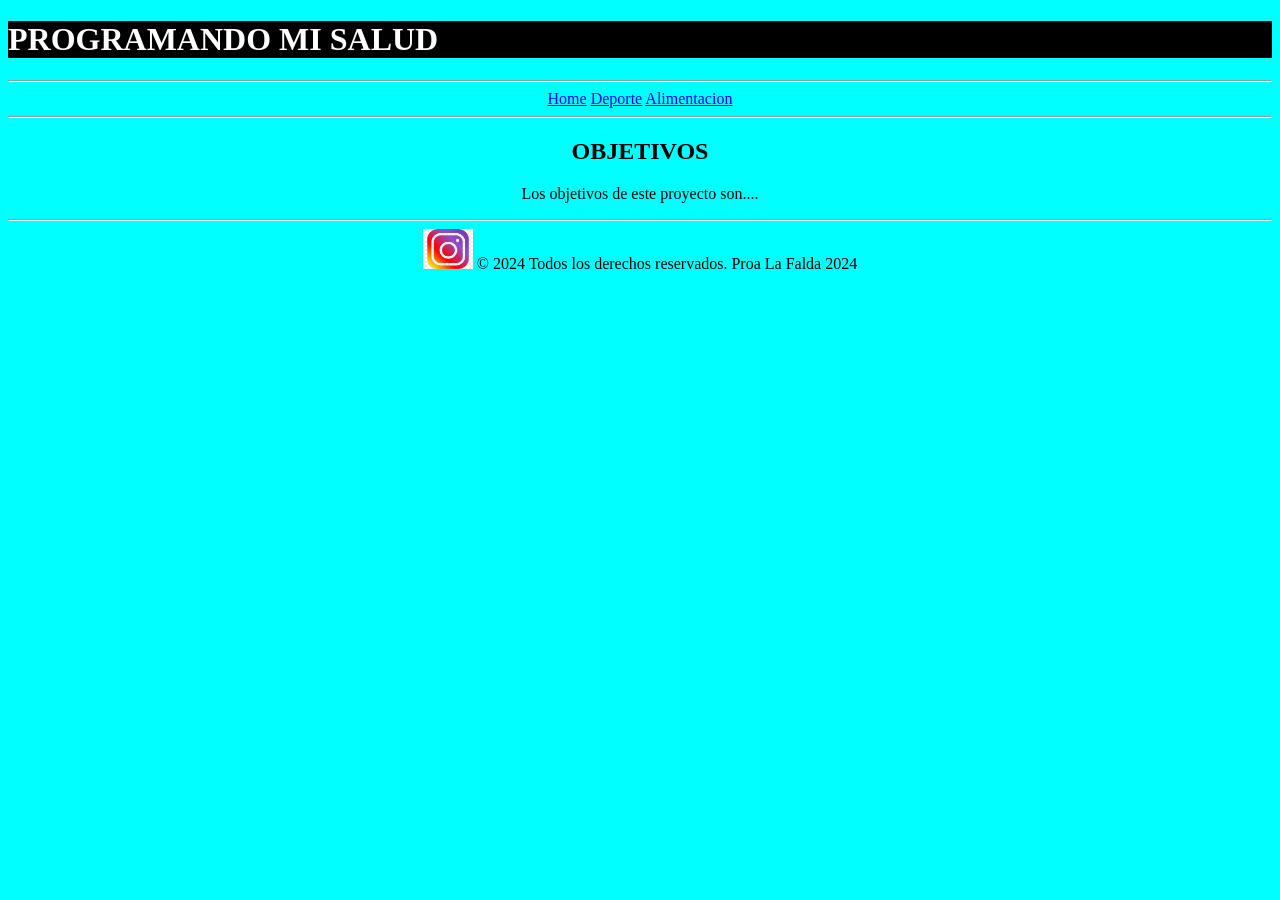
==== index.html @ e5e1e3e3 "dd" ====
<!DOCTYPE html>
<html lang="es">
<head>
    <meta charset="UTF-8">
    <meta name="viewport" content="width=device-width, initial-scale=1.0">
    <title>PMS - Home</title>
    <link rel="stylesheet" href="css/style.css">
</head>
<body>
    <header>
        <h1>PROGRAMANDO MI SALUD</h1>
    </header>
    <hr>
    <nav>
        <a href="index.html">Home</a>
        <a href="deporte.html">Deporte</a>    
        <a href="alimentacion.html">Alimentacion</a>     
    </nav> 
    <hr>
    <main>
        <H2>OBJETIVOS</H2>
        <P>Los objetivos de este proyecto son....</P>
    </main>

    <footer class="textoBlanco">
        <hr>
        <img src="img/instagram.png" alt="Logo de Instagram" width="50" height="40">
        © 2024 Todos los derechos reservados. Proa La Falda 2024
    </footer>
</body>
</html>
---- css/style.css ----
body {
    background-color: aqua;
    text-align: center;
}

header {
    background-color: black;
    color: white;
    text-align: left;
}

.textoBlanco {
    color: while;
}
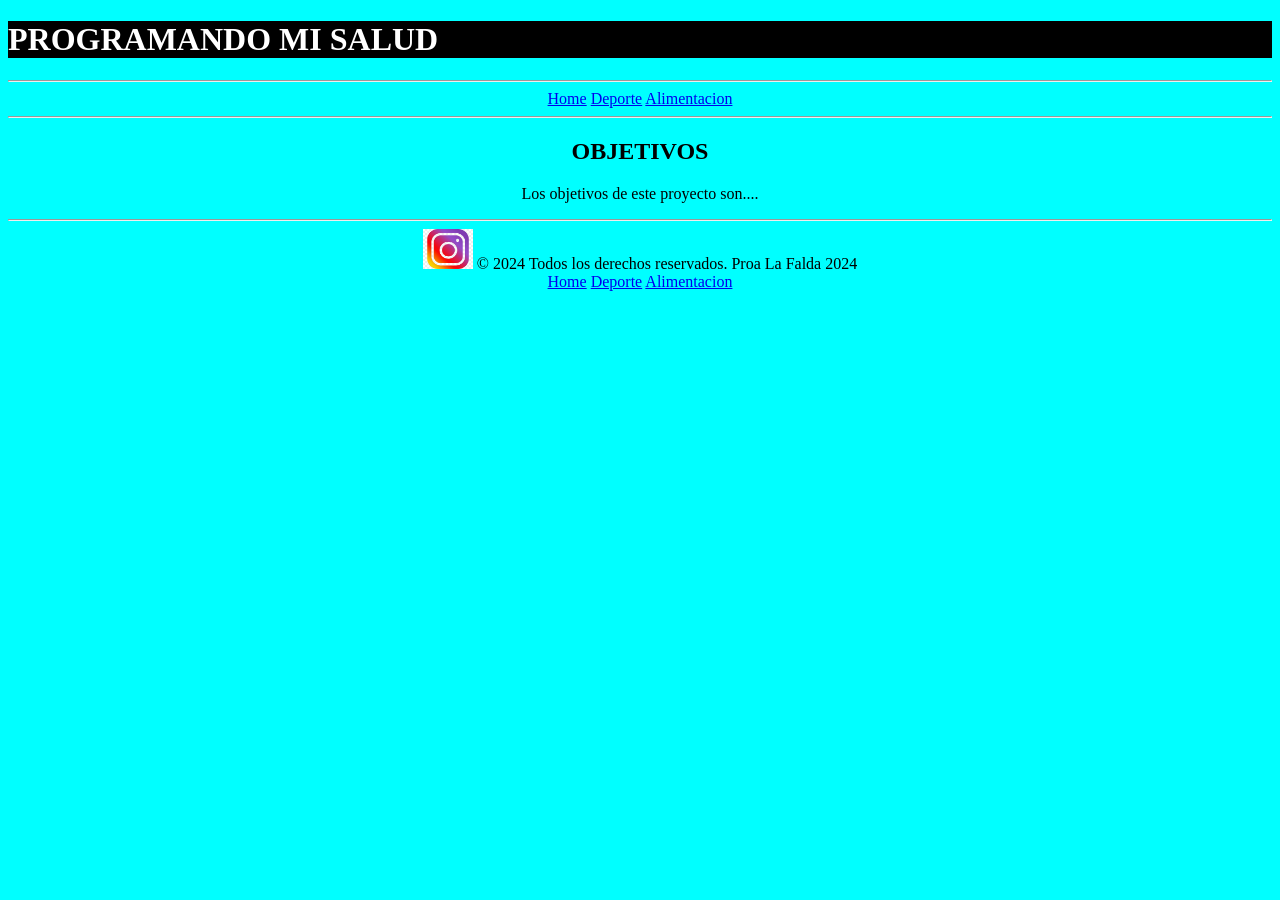
==== commit 97a8400e: "Update index.html" ====
--- a/index.html
+++ b/index.html
@@ -27,5 +27,10 @@
         <img src="img/instagram.png" alt="Logo de Instagram" width="50" height="40">
         © 2024 Todos los derechos reservados. Proa La Falda 2024
     </footer>
+     <nav>
+        <a href="index.html">Home</a>
+        <a href="deporte.html">Deporte</a>    
+        <a href="alimentacion.html">Alimentacion</a>     
+    </nav> 
 </body>
 </html>
